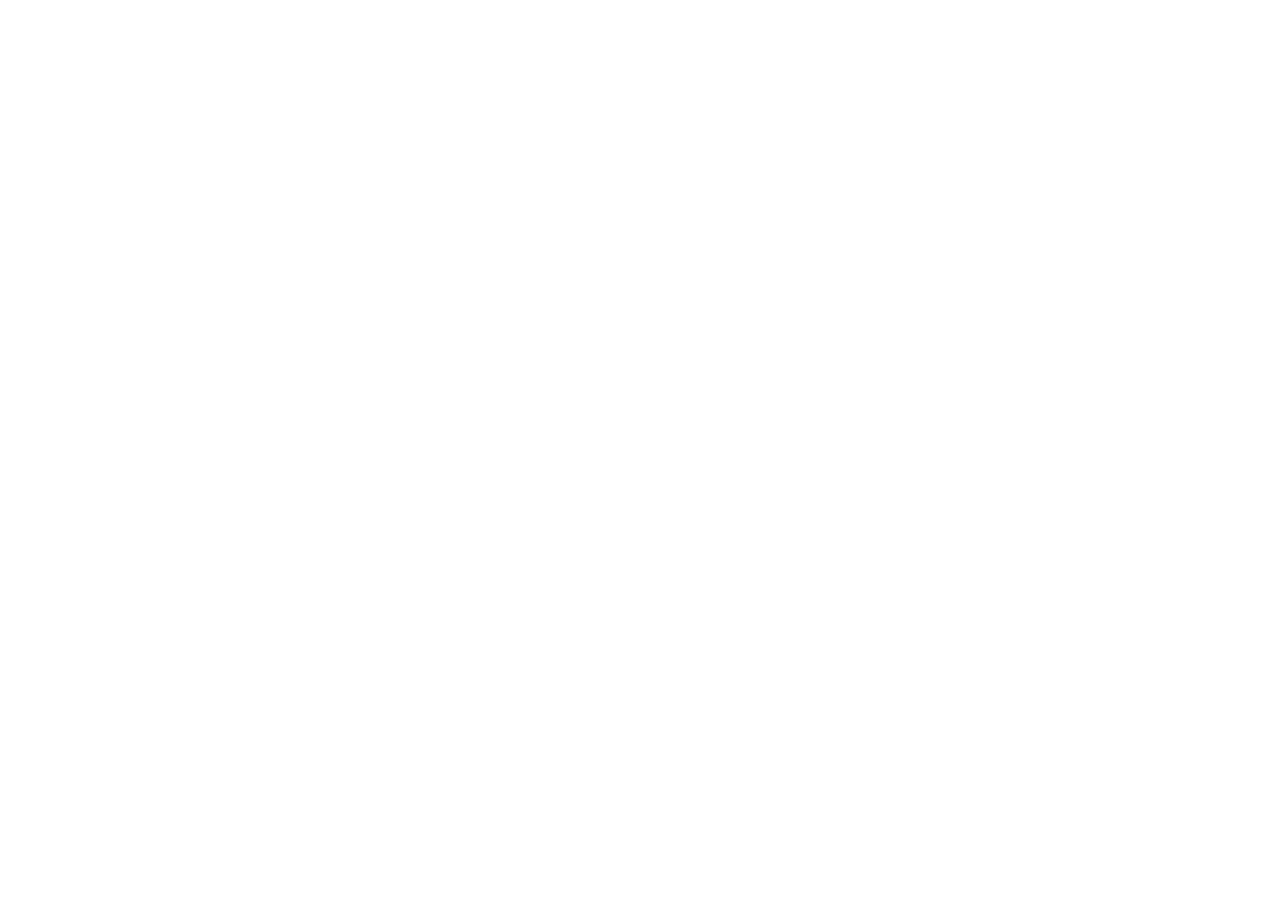
==== js/index.html @ a13ded78 "Adding files" ====
<!DOCTYPE html>
<html lang="en">
<head>
    <meta charset="UTF-8">
    <meta name="viewport" content="width=device-width, initial-scale=1.0">
    <title>Document</title>
</head>
<body>
    
</body>
</html>
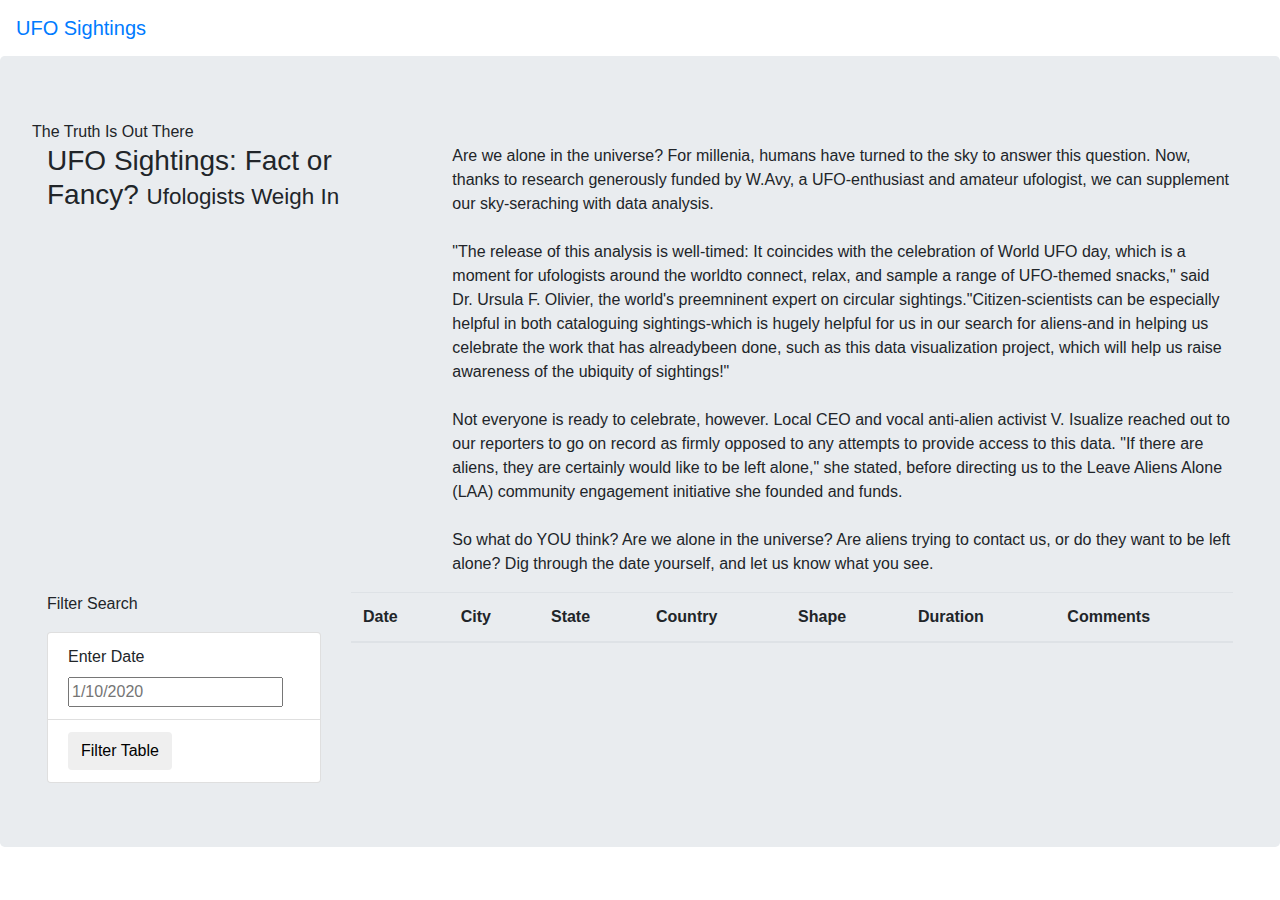
==== commit 6a0706b1: "Adding updates" ====
--- a/js/index.html
+++ b/js/index.html
@@ -3,9 +3,67 @@
 <head>
     <meta charset="UTF-8">
     <meta name="viewport" content="width=device-width, initial-scale=1.0">
-    <title>Document</title>
+    <title>UFO Finder</title>
+    <link
+      rel="stylesheet"
+      href="https://maxcdn.bootstrapcdn.com/bootstrap/4.0.0/css/bootstrap.min.css"
+      integrity="sha384-Gn5384xqQ1aoWXA+058RXPxPg6fy4IWvTNh0E263XmFcJlSAwiGgFAW/dAiS6JXm"
+      crossorigin="anonymous"
+    />
+    <link rel="stylesheet" href="static/css/style.css">
 </head>
 <body>
-    
+    <div class="wrapper">
+        <nav class="navbar navbar-expand-lg">
+            <a class="navbar-brand" href="index.html">UFO Sightings</a>
+        </nav>
+        <div class="jumbotron">
+            <hi>The Truth Is Out There</hi>
+            <div class="container-fluid">
+                <div class="row">
+                    <div class="col-md-4">
+                        <h3>UFO Sightings: Fact or Fancy? <small>Ufologists Weigh In</small></h3>
+                    </div>
+                        <div class="col-md-8">
+                            <p>Are we alone in the universe? For millenia, humans have turned to the sky to answer this question. Now, thanks to research generously funded by W.Avy, a UFO-enthusiast and amateur ufologist, we can supplement our sky-seraching with data analysis.<br><br>"The release of this analysis is well-timed: It coincides with the celebration of World UFO day, which is a moment for ufologists around the worldto connect, relax, and sample a range of UFO-themed snacks," said Dr. Ursula F. Olivier, the world's preemninent expert on circular sightings."Citizen-scientists can be especially helpful in both cataloguing sightings-which is hugely helpful for us in our search for aliens-and in helping us celebrate the work that has alreadybeen done, such as this data visualization project, which will help us raise awareness of the ubiquity of sightings!"<br><br>Not everyone is ready to celebrate, however. Local CEO and vocal anti-alien activist V. Isualize reached out to our reporters to go on record as firmly opposed to any attempts to provide access to this data. "If there are aliens, they are certainly would like to be left alone," she stated, before directing us to the Leave Aliens Alone (LAA) community engagement initiative she founded and funds.<br><br> So what do YOU think? Are we alone in the universe? Are aliens trying to contact us, or do they want to be left alone? Dig through the date yourself, and let us know what you see.
+                            </p>
+                        </div>
+                    <div class="container-fluid">
+                        <div class="row">
+                            <div class="col-md-3">
+                                <form>
+                                    <p>Filter Search</p>
+                                    <ul class="list-group">
+                                        <li class="list-group-item"> 
+                                            <label for="date">Enter Date</label> 
+                                            <input type="text" placeholder="1/10/2020" id="datetime" />
+                                        </li>
+                                        <li class="list-group-item">
+                                            <button id="filter-btn" type="button" class="btn btn-default">Filter Table</button>
+                                        </li>
+                                    </ul>
+                                </form>
+                            </div>
+                            <div class="col-md-9">
+                                <table class="table table-striped">
+                                    <thead>
+                                        <tr>
+                                            <th>Date</th>
+                                            <th>City</th>
+                                            <th>State</th>
+                                            <th>Country</th>
+                                            <th>Shape</th>
+                                            <th>Duration</th>
+                                            <th>Comments</th>
+                                        </tr>
+                                    </thead>
+                                </table>
+                            </div>
+                        </div>
+                    </div>
+                </div>
+            </div>
+        </div>
+    </div>
 </body>
 </html>